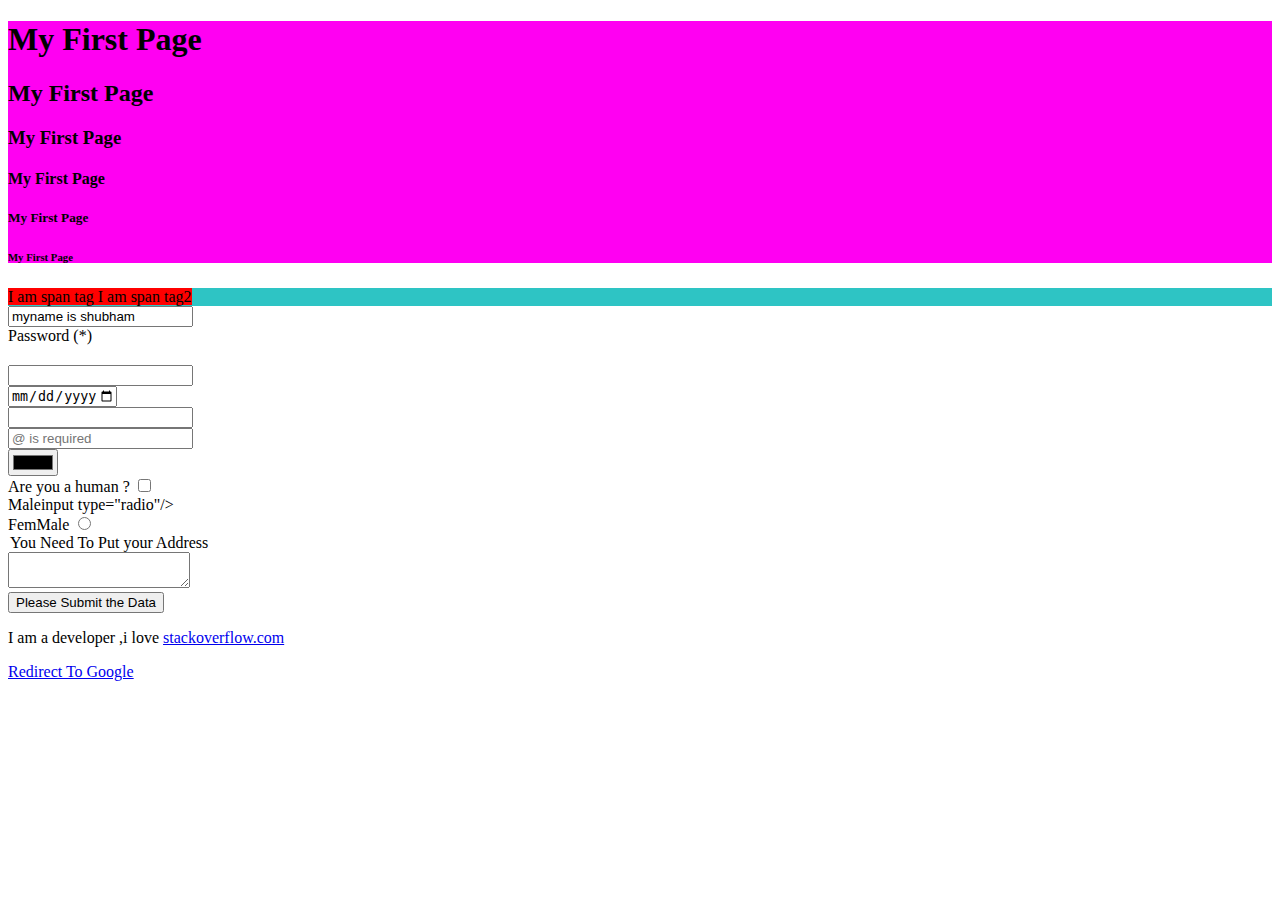
==== htmlbasics/index.html @ c601c8a3 "forms and anchor tag" ====
<!DOCTYPE html>
<head>
    <link rel="shortcut icon" href="./images/title.ico" type="image/x-icon">

    <title>My first Web Page</title>

</head>

<body>

 <div  style="background-color: aqua;">

        
    </div>


    <div style="background-color: rgb(255, 0, 242);">
      <h1>My First Page </h1>
        <h2>My First Page </h2>
        <h3>My First Page </h3>
        <h4>My First Page </h4>
        <h5>My First Page </h5>
        <h6>My First Page </h6>
        
    </div>
  

    <div style="background-color: rgb(46, 196, 196);">
        <span style="background-color:red">
            I am span tag
        </span>

      <span style="background-color:red">
        I am span tag2
    </span>
    </div>

    <!--block level tags ,block level elements ,inline elments /inline tags-->

    <div>
  <form method="post">

    <input type="text"  name="username" required value="myname is shubham" placeholder="Please Enter Your Name in Here"/> <br/>
    <label>Password (*) </label> <br/>
    <input  type="password" required style="margin-top: 20px;"/>  <br/>
    <input type="date" min="2020-01-01"  max="2025-01-01" required/> <br/>

    <input type="number" /> <br/>

    <input type="email" placeholder="@ is required" /> <br/>

    <input type="color"/><br/>

   Are you a human ? <input type="checkbox"/><br/>

  <span>Male</span>input type="radio"/><br/>
   <span>FemMale </span> <input type="radio"/><br/>



   <legend>You  Need To Put your Address</legend>

   <textarea>

   </textarea> <br/>

   <button type="submit">

    Please Submit the Data


   </button>






  </form>


    </div>

    <div>
<p>
    I am a developer ,i love       <a href="http://stackoverflow.com" target="blank">stackoverflow.com</a>
</p>

        <a href="http://google.com" target="blank"> Redirect To Google</a>
    </div>







</body>


</html>
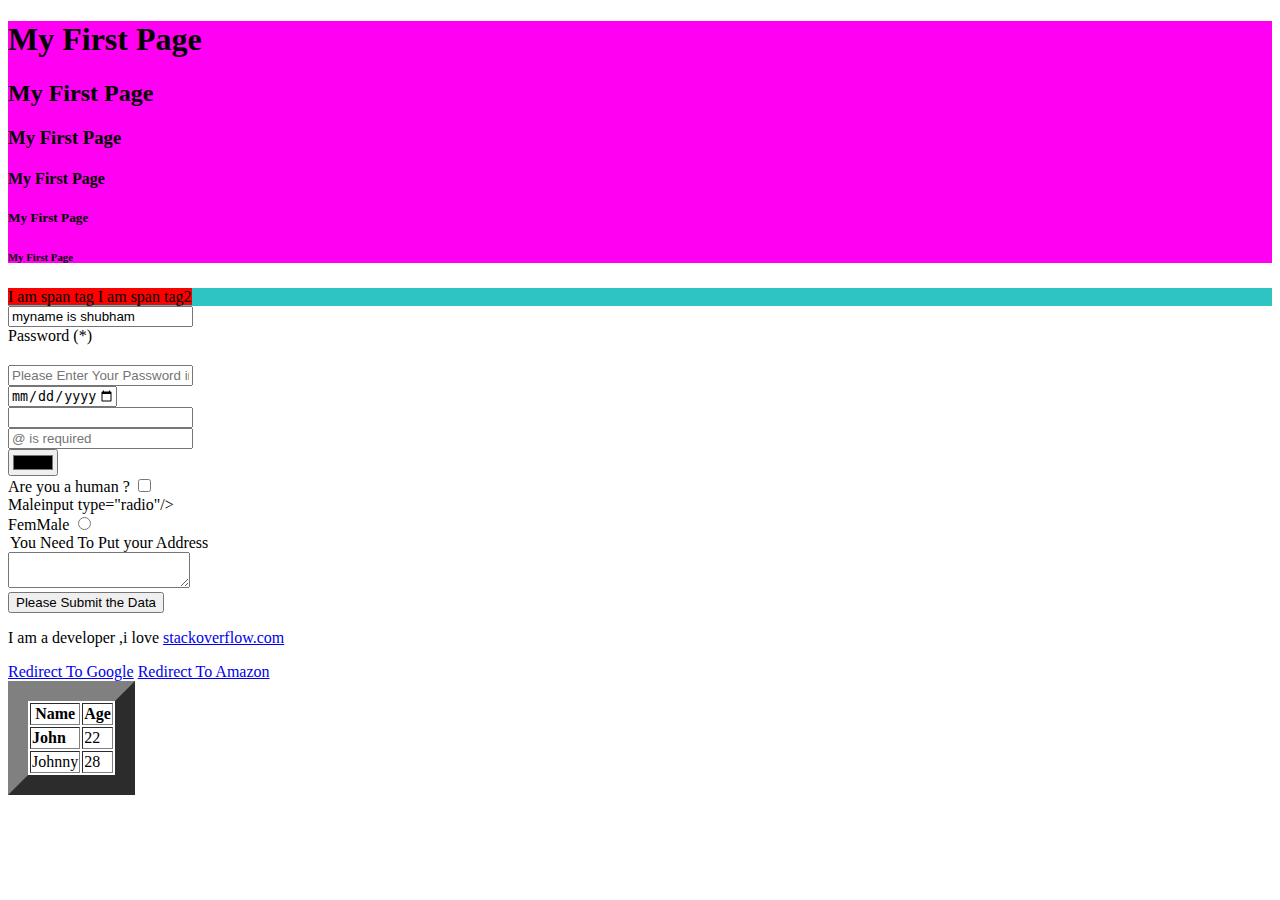
==== commit 4d3760fc: "forms and anchor tag" ====
--- a/htmlbasics/index.html
+++ b/htmlbasics/index.html
@@ -40,12 +40,12 @@
     <div>
   <form method="post">
 
-    <input type="text"  name="username" required value="myname is shubham" placeholder="Please Enter Your Name in Here"/> <br/>
+    <input type="text" pattern="^[0-9]*$" name="username" required value="myname is shubham" placeholder="Please Enter Your Name in Here"/> <br/>
     <label>Password (*) </label> <br/>
-    <input  type="password" required style="margin-top: 20px;"/>  <br/>
+    <input  type="password"  placeholder="Please Enter Your Password in Here" required style="margin-top: 20px;"/>  <br/>
     <input type="date" min="2020-01-01"  max="2025-01-01" required/> <br/>
 
-    <input type="number" /> <br/>
+    <input type="number" maxlength="10"  minlength=""/> <br/>
 
     <input type="email" placeholder="@ is required" /> <br/>
 
@@ -86,12 +86,49 @@
     I am a developer ,i love       <a href="http://stackoverflow.com" target="blank">stackoverflow.com</a>
 </p>
 
-        <a href="http://google.com" target="blank"> Redirect To Google</a>
+        <a  href="http://google.com" target="blank"> Redirect To Google</a>
+        <a href="#" aria-disabled="true"> Redirect To Amazon</a>
+
     </div>
+
+
+<div>
+
+    <table border="20px">
+        <thead>
+            <th>Name</th>
+            <th>Age</th>
+           
+
+        </thead>
+
+        <tbody>
+         <tr>
+             <td><strong>John</strong></td>
+             <td>22</td>
+
+
+
+         </tr>
+
+         <tr>
+            <td>Johnny</td>
+            <td>28</td>
+
+
+
+        </tr>
+
+
+        </tbody>
 
 
 
 
+    </table>
+    
+
+</div>
 
 
 
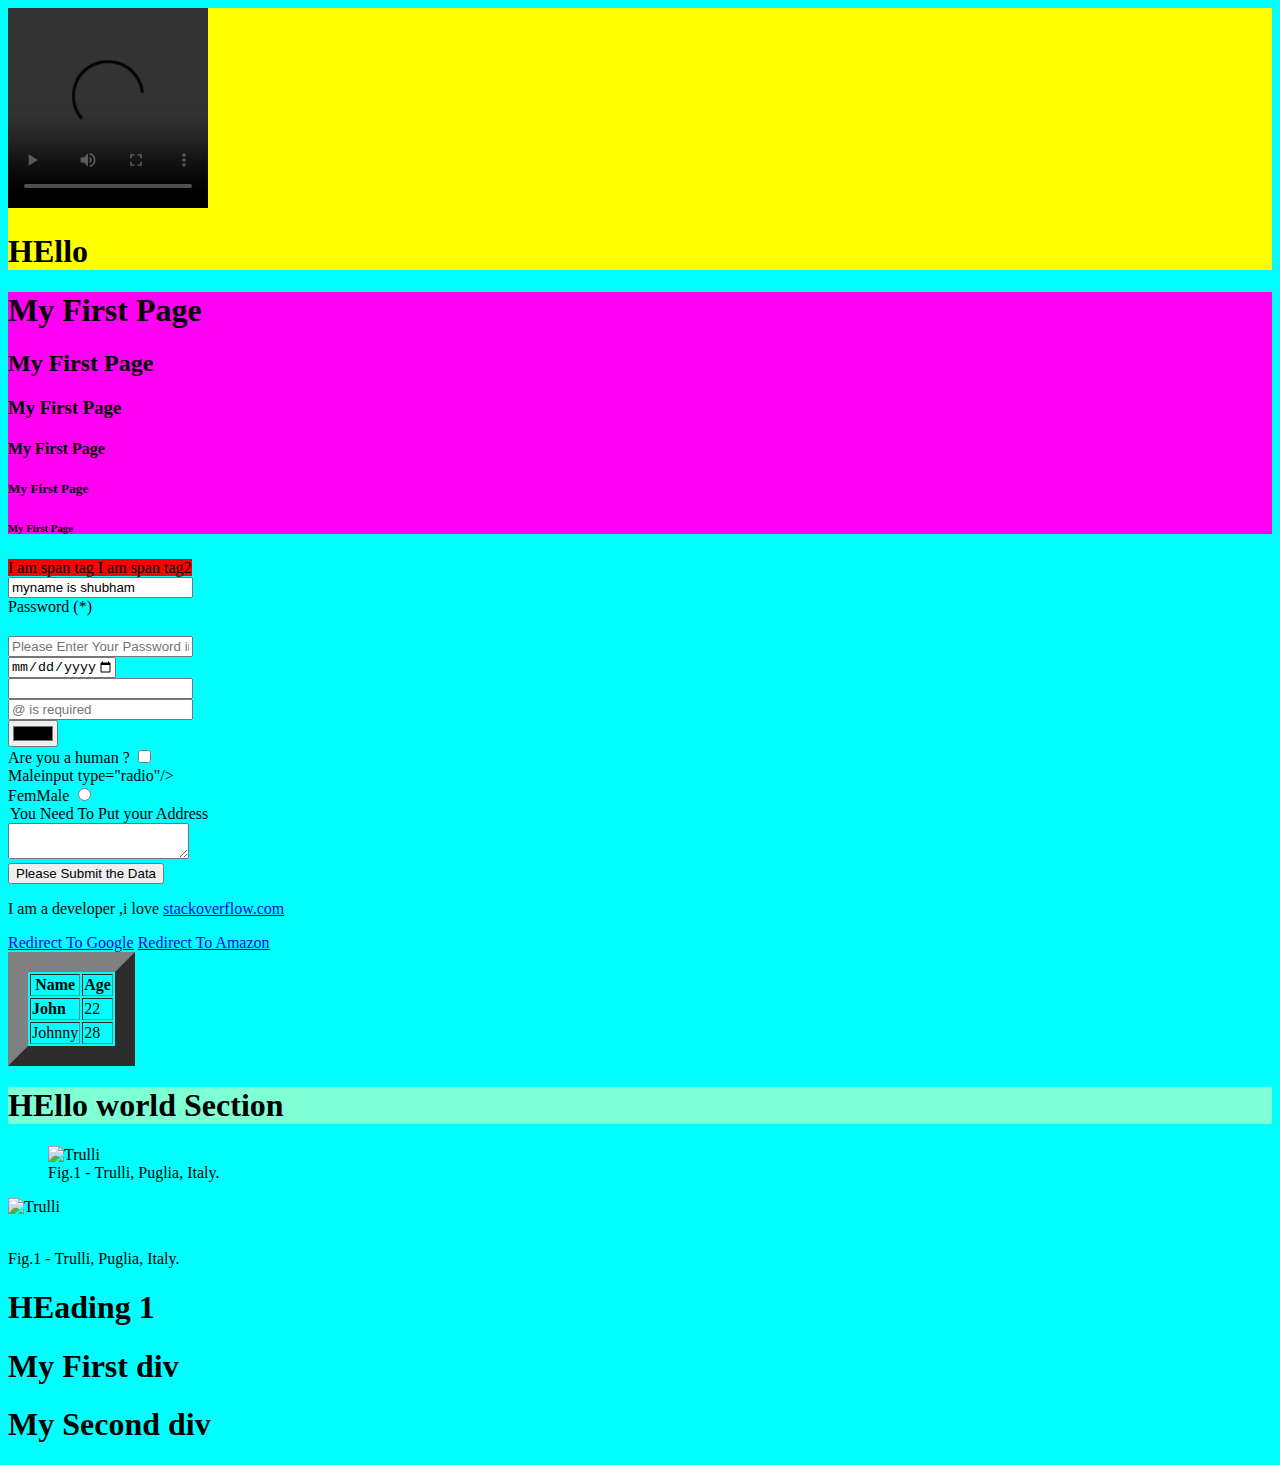
==== commit faee8557: "boot" ====
--- a/htmlbasics/index.html
+++ b/htmlbasics/index.html
@@ -2,13 +2,56 @@
 <head>
     <link rel="shortcut icon" href="./images/title.ico" type="image/x-icon">
 
+<link rel="stylesheet" href="../css/style.css" type="text/css" >
+
     <title>My first Web Page</title>
 
+    <style>
+
+/*
+        body{
+
+            background-color: aqua;
+        
+        }
+        .mydiv{
+            background-color: yellow;
+        }
+
+        #mydiv{
+            background-color: brown;
+        }
+        */
+        
+        
+        </style>
+
+
 </head>
 
+<!--
+
+    Three ways to include css in your html page
+    // inline way
+    // using style tag in the html file // infile way
+    // Using external css file
+
+    Three ways to apply css on html element
+    //Using tag name
+    // Using class name
+
+    // Using id 
+-->
+
+
+
 <body>
 
- <div  style="background-color: aqua;">
+ <div class="mydiv">
+
+    <video width="200px"  controls height="200px" src="./images/BigBuckBunny.mp4"></video>
+
+    <h1>HEllo </h1>
 
         
     </div>
@@ -25,7 +68,7 @@
     </div>
   
 
-    <div style="background-color: rgb(46, 196, 196);">
+    <div id="2ydiv">
         <span style="background-color:red">
             I am span tag
         </span>
@@ -130,7 +173,51 @@
 
 </div>
 
-
+<section style="background-color: aquamarine;">
+
+    <h1>HEllo world Section</h1>
+
+</section>
+
+
+<div>
+
+    <figure>
+        <img src="pic_trulli.jpg" alt="Trulli" style="width:100%">
+        <figcaption>Fig.1 - Trulli, Puglia, Italy.</figcaption>
+      </figure>
+
+<p>
+
+    <img src="pic_trulli.jpg" alt="Trulli" style="width:100%"></p><br>
+    <span>Fig.1 - Trulli, Puglia, Italy.</span>
+</p>
+
+</div>
+
+<div  class="mydiv2">
+    <h1>HEading 1</h1>
+
+
+</div>
+
+<div  class="mydiv2" >
+
+<h1>My First div</h1>
+
+</div>
+
+
+<div  class="mydiv2" >
+    <h1 >My Second div</h1>
+
+
+</div>
+
+<script src="../js/index.js">
+
+
+</script>
 
 </body>
 
--- a/css/style.css
+++ b/css/style.css
@@ -0,0 +1,18 @@
+body{
+
+    background-color: aqua; /* Css rule*/
+
+}
+.mydiv{
+    background-color: yellow;
+}
+
+#mydiv{
+    background-color: brown;
+}
+
+
+#alpha{
+    background-color: brown;
+
+}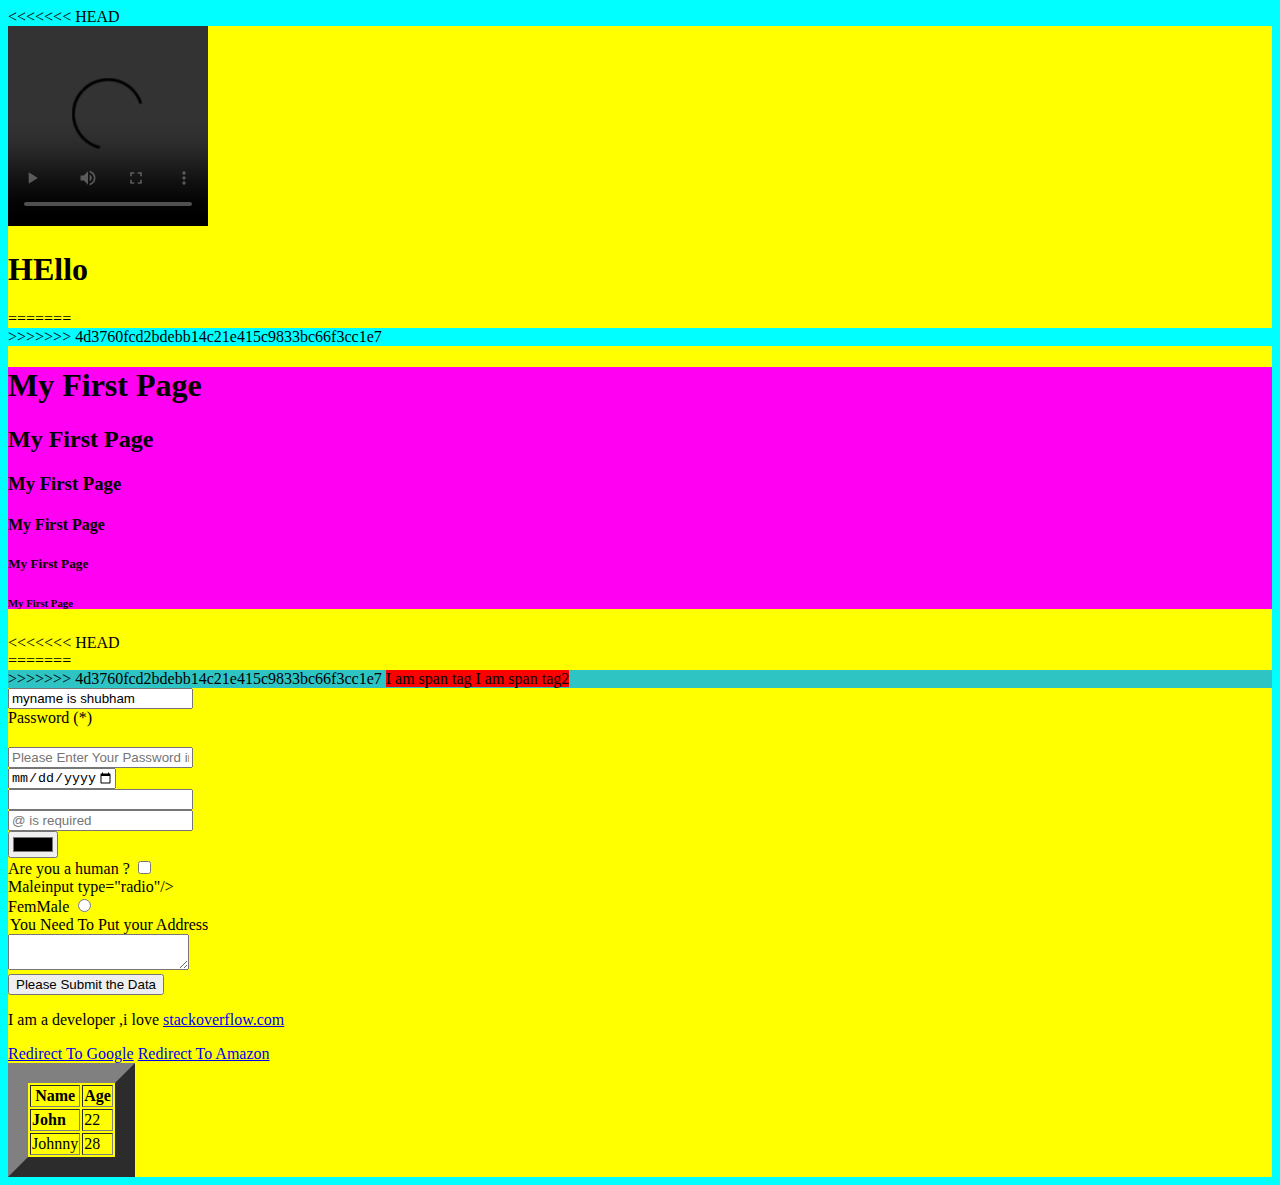
==== commit 9e54ffbb: "boot" ====
--- a/htmlbasics/index.html
+++ b/htmlbasics/index.html
@@ -2,6 +2,7 @@
 <head>
     <link rel="shortcut icon" href="./images/title.ico" type="image/x-icon">
 
+<<<<<<< HEAD
 <link rel="stylesheet" href="../css/style.css" type="text/css" >
 
     <title>My first Web Page</title>
@@ -52,6 +53,15 @@
     <video width="200px"  controls height="200px" src="./images/BigBuckBunny.mp4"></video>
 
     <h1>HEllo </h1>
+=======
+    <title>My first Web Page</title>
+
+</head>
+
+<body>
+
+ <div  style="background-color: aqua;">
+>>>>>>> 4d3760fcd2bdebb14c21e415c9833bc66f3cc1e7
 
         
     </div>
@@ -68,7 +78,11 @@
     </div>
   
 
+<<<<<<< HEAD
     <div id="2ydiv">
+=======
+    <div style="background-color: rgb(46, 196, 196);">
+>>>>>>> 4d3760fcd2bdebb14c21e415c9833bc66f3cc1e7
         <span style="background-color:red">
             I am span tag
         </span>
@@ -173,51 +187,6 @@
 
 </div>
 
-<section style="background-color: aquamarine;">
-
-    <h1>HEllo world Section</h1>
-
-</section>
-
-
-<div>
-
-    <figure>
-        <img src="pic_trulli.jpg" alt="Trulli" style="width:100%">
-        <figcaption>Fig.1 - Trulli, Puglia, Italy.</figcaption>
-      </figure>
-
-<p>
-
-    <img src="pic_trulli.jpg" alt="Trulli" style="width:100%"></p><br>
-    <span>Fig.1 - Trulli, Puglia, Italy.</span>
-</p>
-
-</div>
-
-<div  class="mydiv2">
-    <h1>HEading 1</h1>
-
-
-</div>
-
-<div  class="mydiv2" >
-
-<h1>My First div</h1>
-
-</div>
-
-
-<div  class="mydiv2" >
-    <h1 >My Second div</h1>
-
-
-</div>
-
-<script src="../js/index.js">
-
-
-</script>
 
 </body>
 
